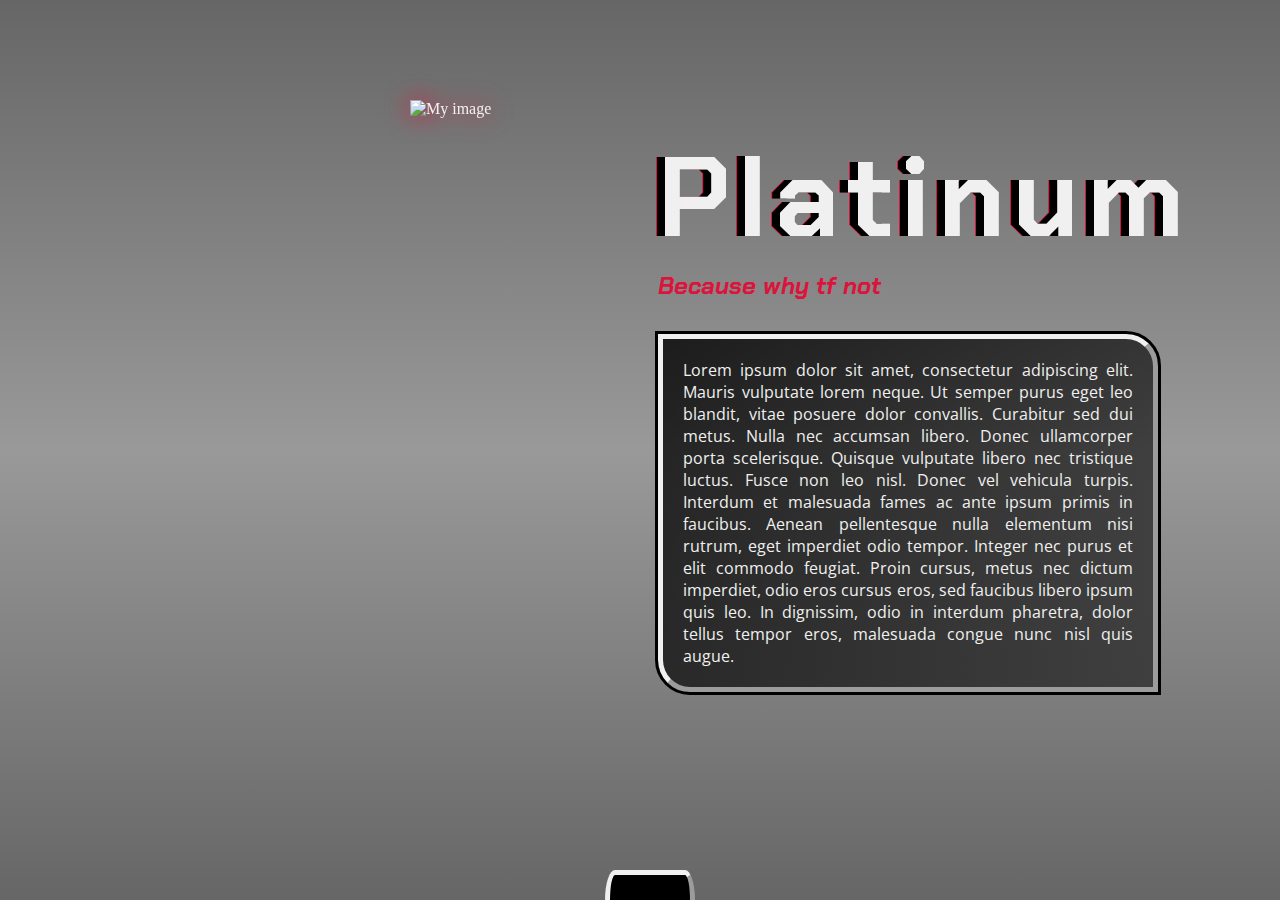
==== index.html @ 4cc93ba2 "Ajouté page script et style principaux" ====
<!DOCTYPE html>
<html lang="en">
<head>
    <meta charset="UTF-8">
    <title></title>
    <link rel="stylesheet" href="style.css">
</head>
<body>
    <main id="ptm-main-wrapper">
        <div id="ptm-main-character" class="flex-end">
            <img src="https://i.ibb.co/2hDshqP/dcy2yez-c58427de-e10c-4ba9-ab3d-d574ca9c792c.png" alt="My image">
        </div>
        
        <div id="ptm-main-title-space" class="ptm-title">
            <h1 id="ptm-main-title"><a href="#">Platinum</a></h1>
            <h2 id="ptm-main-subtitle">Because why tf not</h2>
        </div>
        
        <p id="ptm-main-description" class="ptm-textbox">

Lorem ipsum dolor sit amet, consectetur adipiscing elit. Mauris vulputate lorem neque. Ut semper purus eget leo blandit, vitae posuere dolor convallis. Curabitur sed dui metus. Nulla nec accumsan libero. Donec ullamcorper porta scelerisque. Quisque vulputate libero nec tristique luctus. Fusce non leo nisl. Donec vel vehicula turpis. Interdum et malesuada fames ac ante ipsum primis in faucibus. Aenean pellentesque nulla elementum nisi rutrum, eget imperdiet odio tempor. Integer nec purus et elit commodo feugiat. Proin cursus, metus nec dictum imperdiet, odio eros cursus eros, sed faucibus libero ipsum quis leo. In dignissim, odio in interdum pharetra, dolor tellus tempor eros, malesuada congue nunc nisl quis augue.
        </p>
</main>
<nav id="ptm-nav" class="ptm-btm-dropup">
    <span>
        <i class="ptm-btm-dropup-icon"></i>
    </span>
    <ul>
        <li class="ptm-title ptm-menu-item"><a href="#">Rubric</a></l>
        <li class="ptm-title ptm-menu-item"><a href="#">Rubric</a></li>
        <li class="ptm-title ptm-menu-item"><a href="#">Rubric</a></li>
        <li class="ptm-title ptm-menu-item"><a href="#">Rubric</a></li>
    </ul>
</nav>

<script src="script.js"></script>
    
</body>
</html>
---- style.css ----
/* RÈGLES DE BASE */

@import url('https://fonts.googleapis.com/css2?family=Chakra+Petch:wght@700&family=Open+Sans&display=swap');

:root {
    
    /* PLATINUM THEME VARIABLES */
    
    --ptm-color-one: black;
    --ptm-color-bis: #f0f0f0;
    --ptm-color-ter: crimson;
    --ptm-main-font: "Open Sans";
    --ptm-title-font: "Chakra Petch";
    --ptm-border: 5px outset var(--ptm-color-bis);
    
    /* MODULES */
    
    --btm-menu-height: 60px;
    --btm-menu-bg: linear-gradient(
        black,
        rgb(20, 20, 20)
    );
}

a {
    color: inherit;
    text-decoration: none;
}

ul {
    margin: 0;
    padding: 0;
}

h1, h2, p {
    margin: 0;
}

body {
    background: 
        linear-gradient(
            rgba(0, 0, 0, .6), 
            rgba(0, 0, 0, .4),
            rgba(0, 0, 0, .6)
        ),
        url("https://i.ibb.co/JcwYJrv/main-bg.jpg");
    background-size: calc(max(100%, 1300px));
    background-attachment: fixed;
color: var(--ptm-color-bis);
}

/* RÈGLES MODULES */

.ptm-title {
    font-family: "Chakra Petch";
}

.ptm-textbox {
  font-family: "Open Sans";
  font-size: 1em;
  text-align: justify;
  padding: 20px;
  background: 
      linear-gradient(
          315deg, 
          rgba(0, 0, 0, 0.5), 
          rgba(0, 0, 0, .8)
      );
    
  border-radius: 0 32px;
  border: var(--ptm-border);
  outline: 3px solid black;
}

.ptm-btm-dropup {
    position: fixed;
    bottom: -65px; 
    left: 0;
    width: 100%;
    background: var(--btm-menu-bg);
    height: var(--btm-menu-height);
    transition: bottom .5s;
}



.ptm-btm-dropup > span {
    position: absolute;
    left: 50%;
    top: -35px;
    transform: translate(-50%, 0);
    width: 60px;

    height: 30px;
    padding: 0 10px;
    background: black;
    
    border: var(--ptm-border);
    border-bottom: 0;
    border-radius: 10px 10px / 30px 30px 0 0;
}

.ptm-btm-dropup > span:hover {
    cursor: pointer;
}

.ptm-btm-dropup > span:hover .ptm-btm-dropup-icon {
    opacity: 1;
}

.ptm-btm-dropup-icon {
    width: 100%;    
    display: flex;
    justify-content: center;
    text-shadow: crimson 1px 0 5px;
    opacity: 0;
    transition: opacity .3s;
}

.ptm-btm-dropup-icon::before {
    content: "\294c";
    font-size: 1.4em;
    font-weight: bold;
    font-style: normal;
    transform: scale(1.3, 1);
}

.ptm-menu-item {
    transition: text-shadow .3s;
    text-shadow: 0;
}

.ptm-menu-item:hover {
    text-shadow: 
        crimson 2px 2px 0,
        black 3px 3px 0;
}

/* RÈGLES SPÉCIFIQUES */

#ptm-main-wrapper {
    margin: 100px 150px;
    min-width: 1000px;
    min-height: 600px;
    
    display: grid;
    grid-template-columns: repeat(6, 1fr);
    grid-template-rows: .75fr 1.25fr;
    grid-template-areas: 
        "chr-img chr-img . title title title"
        "chr-img chr-img . desc  desc  desc";
    
    align-items: center;
}

#ptm-main-character {
    display: flex; 
    justify-content: end;
    grid-area: chr-img;
    height: 600px;
}

#ptm-main-character > img {
    max-height: 100%;
    max-width: 100%;
    filter: drop-shadow(0 0 0.75rem crimson);
}

#ptm-main-title-space {
    grid-area: title;
}

#ptm-main-title {
    font-size: 7em;
    letter-spacing: 0.07em;
    text-shadow: 
        black -8px 0px,
        crimson -9px 0;
}

#ptm-main-subtitle {
    font-style: italic;
    color: crimson;
}

#ptm-main-description {
    grid-area: desc;
}

#ptm-nav {
	border-radius: 240px 240px / 40px 40px 0 0;
    border-top: var(--ptm-border);
    min-width: 1300px;
}

#ptm-nav > ul {
    display: flex;
    list-style: none;
    width: 100%;
    height: 100%;
    justify-content: space-around;
    align-items: center;
    font-size: 1.5em;
}
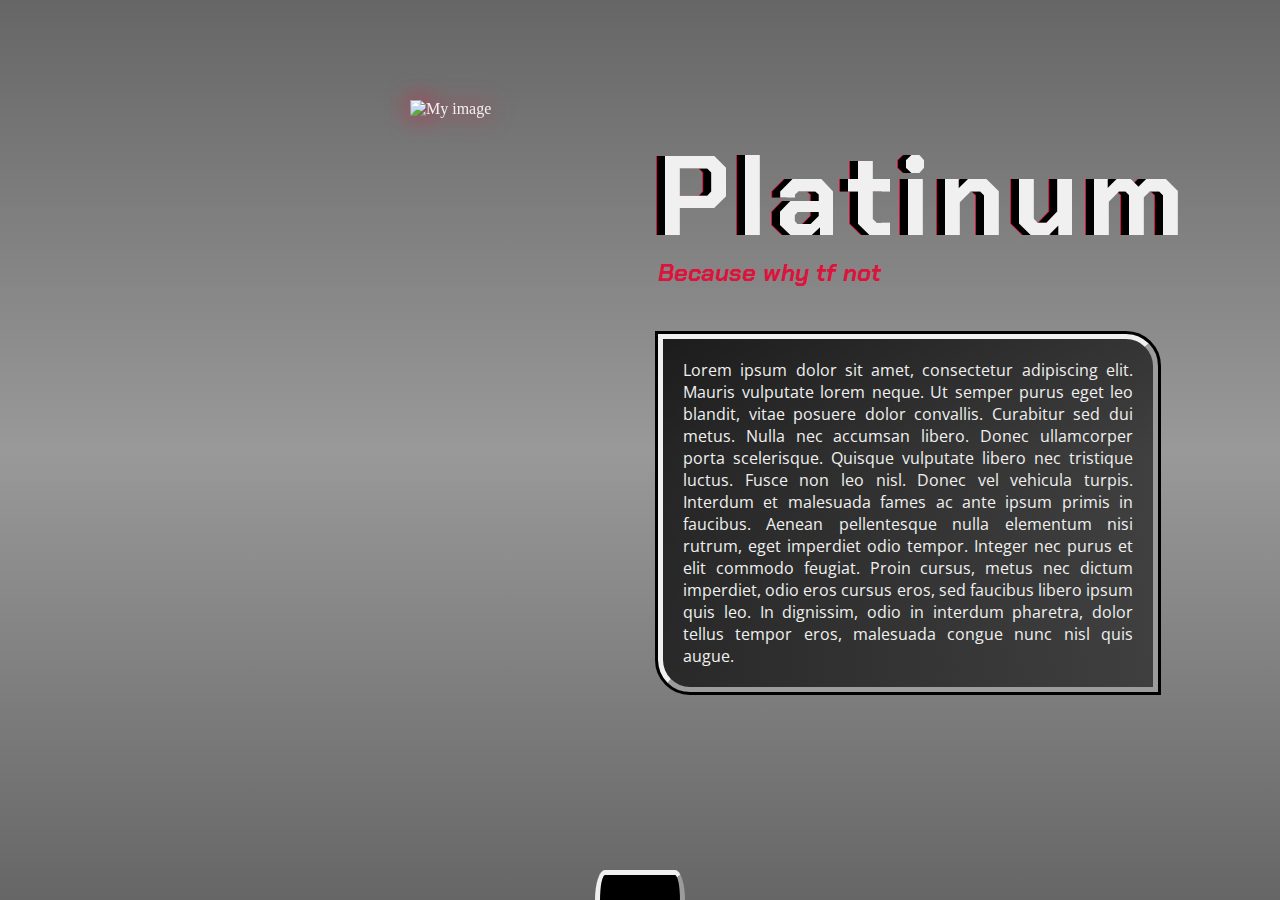
==== commit f31c5b7a: "Fini V1 ! Gros commit flemme d'expliquer" ====
--- a/index.html
+++ b/index.html
@@ -33,7 +33,7 @@
     </ul>
 </nav>
 
-<script src="script.js"></script>
+<script src="dropMenu.js"></script>
     
 </body>
 </html>
--- a/style.css
+++ b/style.css
@@ -1,6 +1,7 @@
 /* RÈGLES DE BASE */
 
 @import url('https://fonts.googleapis.com/css2?family=Chakra+Petch:wght@700&family=Open+Sans&display=swap');
+
 
 :root {
     
@@ -20,6 +21,9 @@
         black,
         rgb(20, 20, 20)
     );
+
+    --ptm-btn-color: #fefefe;
+    --ptm-btn-bg: rgb(20, 20, 20);
 }
 
 a {
@@ -47,6 +51,7 @@
     background-size: calc(max(100%, 1300px));
     background-attachment: fixed;
 color: var(--ptm-color-bis);
+    /*! margin-top: 0; */
 }
 
 /* RÈGLES MODULES */
@@ -72,6 +77,14 @@
   outline: 3px solid black;
 }
 
+.ptm-main-box {
+    
+}
+
+.ptm-box-gradient {
+    
+}
+
 .ptm-btm-dropup {
     position: fixed;
     bottom: -65px; 
@@ -136,6 +149,132 @@
         black 3px 3px 0;
 }
 
+.ptm-gallery-pagination {
+    display: flex;
+    justify-content: end;
+    margin: 0 50px;
+}
+
+.ptm-pagination-btn {
+
+    padding: 0 20px;
+    height: 45px;
+
+    border: 1px solid crimson;
+    border-radius: 5px;
+
+    color: var(--ptm-btn-color);
+    font-size: 1rem;
+    background: var(--ptm-btn-bg);
+
+    cursor: pointer;
+    transition: background .2s ease;
+    margin-left: 20px;
+    font-family: "Open Sans";
+    font-weight: bold;
+    /*! vertical-align: baseline; */
+    display: flex;
+    align-items: center;
+}
+
+.ptm-pagination-btn:active {
+    background: rgba(10, 10, 10);
+}
+
+/* MAIN GALLERY MODULE */
+
+
+
+.ptm-gallery-head {
+    
+	min-height: 200px;
+	background: rgb(20, 20, 20);
+	border: 1px solid rgb(220,20,60, .6);
+	border-radius: 5px;
+	display: flex;
+	justify-content: space-between;
+	align-items: center;
+	padding: 0 10%;
+    margin: 0 50px;
+    
+}
+
+.ptm-gallery-wrapper {
+    
+    columns: 5;
+    column-gap: 4%;
+    padding: 50px; 
+	background: linear-gradient(to left, rgba(20, 20, 20, 0.9), rgba(30, 30, 30), rgba(20, 20, 20, 0.9));
+	border-radius: 5px;
+	margin: 50px;
+    margin-bottom: 30px;
+    
+} 
+
+.ptm-gallery-wrapper .img-item {
+
+    border-radius: 5px;
+    box-shadow: 0 0 5px black;
+    color: white;
+    background: rgb(30, 30, 30, .8);
+
+    width: 100%;
+    break-inside: avoid;
+    margin-bottom: 30px;
+
+    transition: all .3s ease;
+}
+
+.ptm-gallery-wrapper .img-item img {
+    display: block;
+    width: 100%;
+    object-fit: cover;
+    border-radius: inherit;
+}
+
+.ptm-gallery-wrapper .img-item:hover {
+    transform: scale(1.2);
+    box-shadow: 0 0 20px black;
+    cursor: pointer;
+}
+
+.ptm-gallery-modal {
+    position: fixed;
+    top: 0;
+    left: 0;
+    background: rgba(0, 0, 0, .6);
+    width: 100%;
+    height: 100%;
+    opacity: 0;
+    transition: all .25s ease-out;
+    pointer-events: none;
+}
+
+.ptm-gallery-modal .full-img {
+    position: absolute;
+    top: 50%;
+    left: 50%;
+    height: 70vh;
+    transform: translate(-50%, -50%) scale(1);
+    opacity: 0;
+    pointer-events: none;
+    transition: all .25s ease-out;
+    overflow-x: scroll;
+
+}
+
+.ptm-gallery-modal.open {
+    opacity: 1;
+    pointer-events: auto;
+}
+
+.ptm-gallery-modal .full-img.open {
+    opacity: 1;
+    pointer-events: auto;
+    transform: translate(-50%, -50%) scale(1.2);
+
+}
+
 /* RÈGLES SPÉCIFIQUES */
 
 #ptm-main-wrapper {
@@ -172,6 +311,7 @@
 
 #ptm-main-title {
     font-size: 7em;
+    line-height: 120px;
     letter-spacing: 0.07em;
     text-shadow: 
         black -8px 0px,
@@ -190,7 +330,7 @@
 #ptm-nav {
 	border-radius: 240px 240px / 40px 40px 0 0;
     border-top: var(--ptm-border);
-    min-width: 1300px;
+    /*! min-width: 1300px; */
 }
 
 #ptm-nav > ul {
@@ -201,4 +341,32 @@
     justify-content: space-around;
     align-items: center;
     font-size: 1.5em;
-}+}
+
+#ptm-gallery-title {
+    font-size: 5em;
+}
+
+/* MEDIA QUERIES */
+
+@media (max-width: 1200px) {
+    .ptm-gallery-wrapper {
+        columns: 3;
+    }
+}
+
+@media (max-width: 1000px) {
+    .ptm-gallery-wrapper {
+        columns: 2;
+    }
+}
+
+@media (max-width: 800px) {
+    .ptm-gallery-wrapper {
+        columns: 1;
+    }
+
+    .ptm-gallery-wrapper .img-item:hover {
+        transform: unset;
+    }
+}
